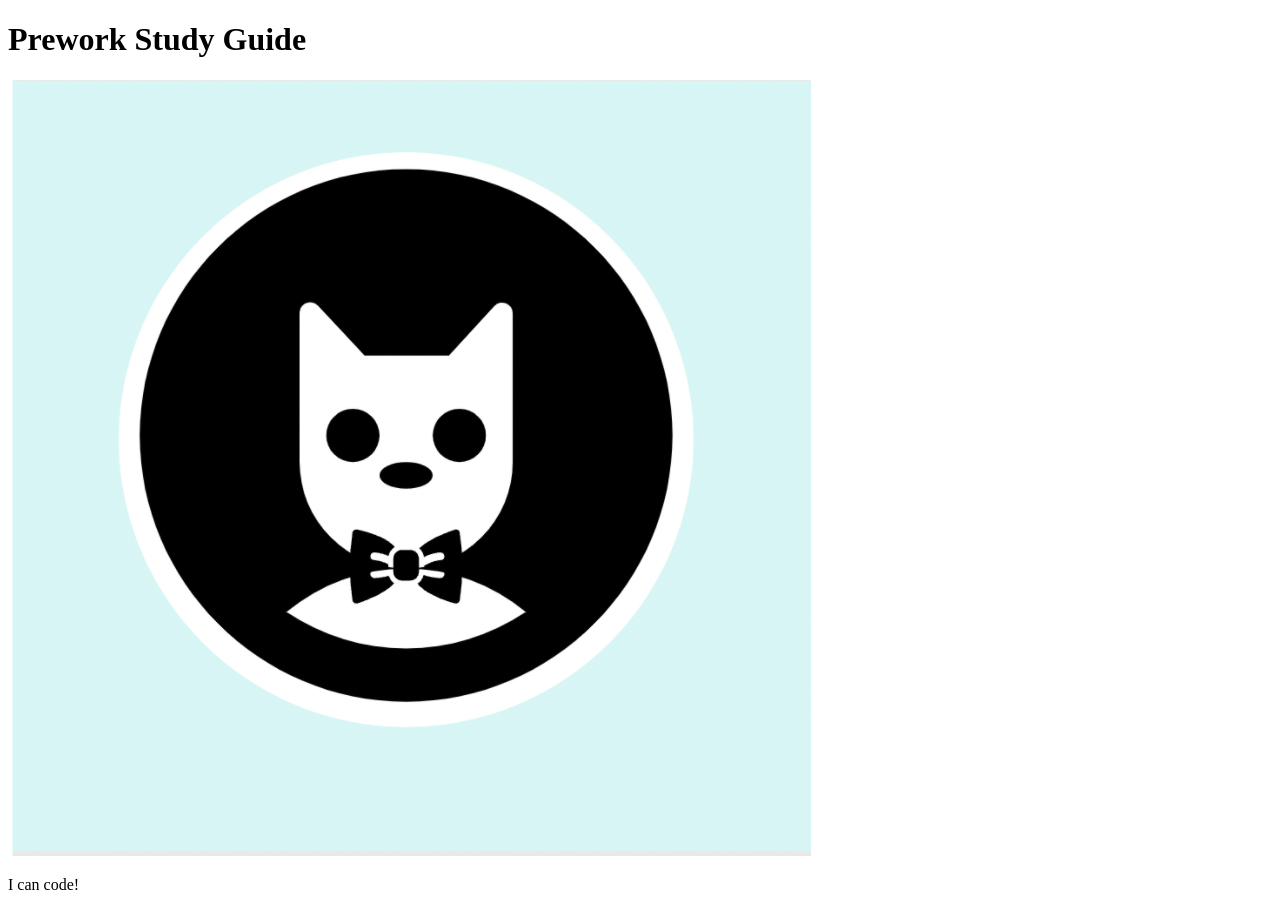
==== prework-study-guide/index.html @ 89f22bdb "add starter code" ====
<!DOCTYPE html>
<html lang="en">
  <head>
    <meta charset="UTF-8" />
    <meta http-equiv="X-UA-Compatible" content="IE=edge" />
    <meta name="viewport" content="width=device-width, initial-scale=1.0" />
    <title>Prework Study Guide</title>
  </head>
  <body>
    <header id="top">
      <h1>Prework Study Guide</h1>
      <img src="./assets/bowtie-cat.png" alt="Profile image of cat wearing a bow tie." />
    </header>
    <main>
      <!-- Student code goes here -->
    </main>

    <footer>
      <p>I can code!</p>
    </footer>
  </body>
</html>
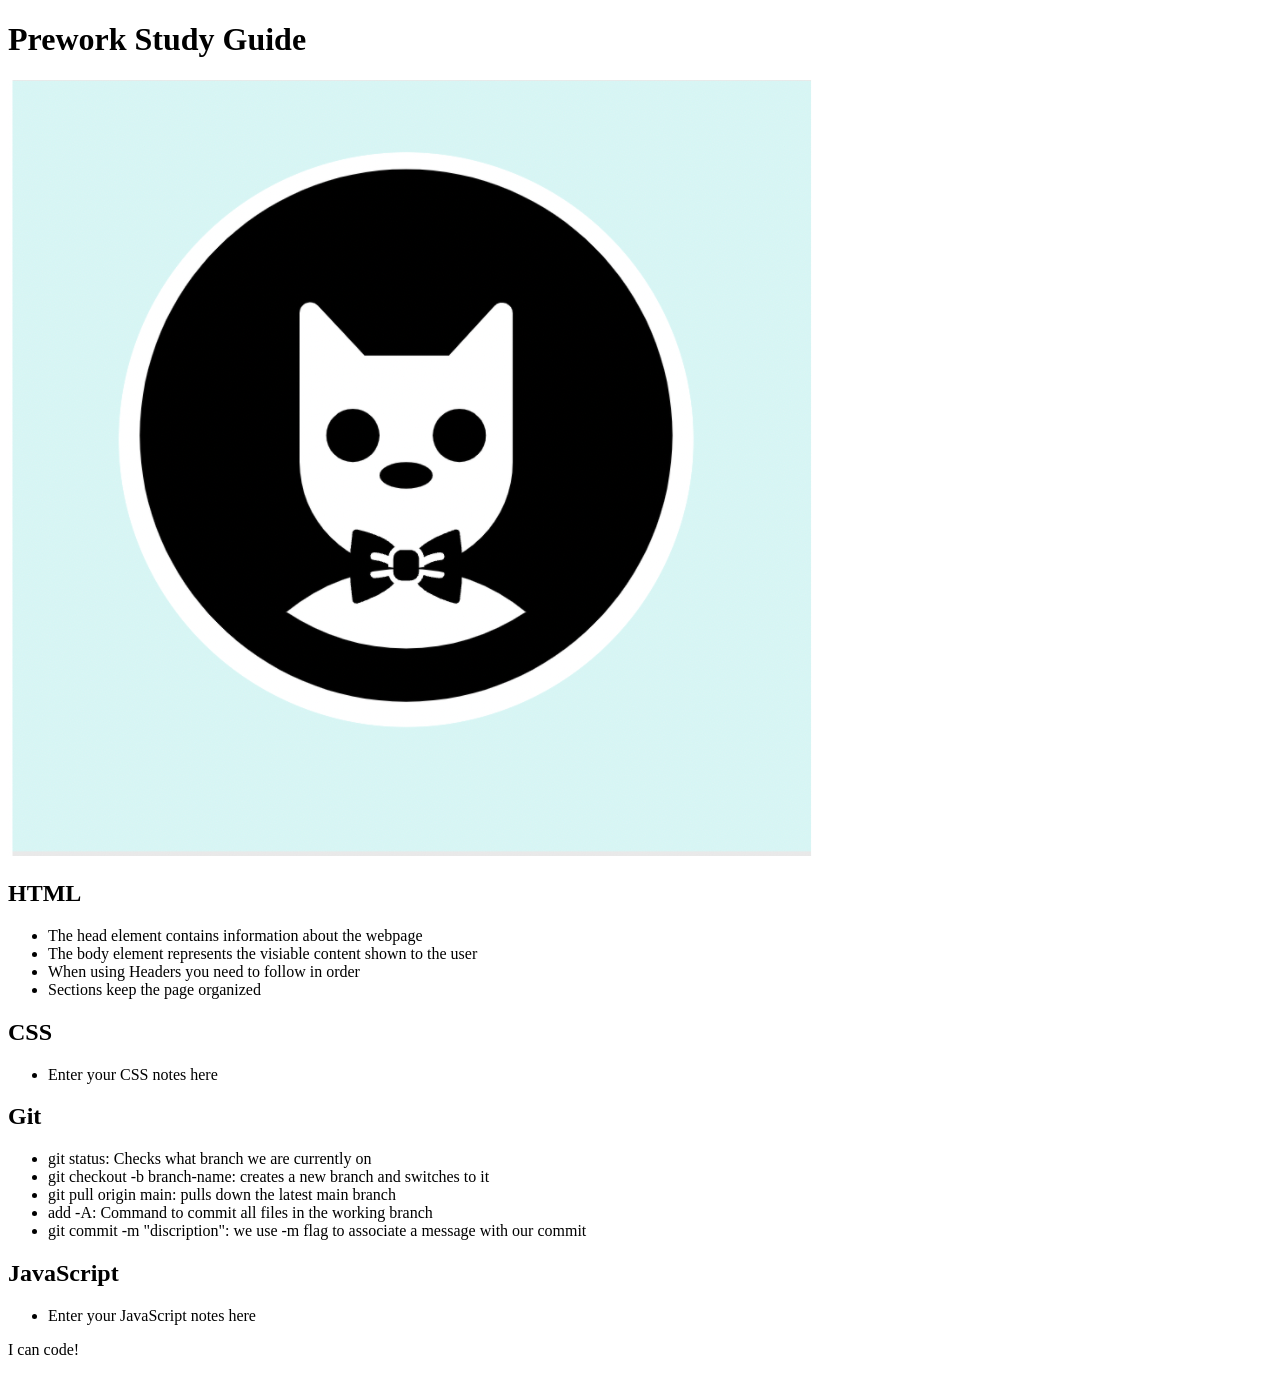
==== commit 04186961: "added code to HTML file" ====
--- a/prework-study-guide/index.html
+++ b/prework-study-guide/index.html
@@ -12,7 +12,41 @@
       <img src="./assets/bowtie-cat.png" alt="Profile image of cat wearing a bow tie." />
     </header>
     <main>
-      <!-- Student code goes here -->
+      <section class="card" id="html-section">
+        <h2>HTML</h2>
+        <ul>
+          <li>The head element contains information about the webpage</li>
+          <li>The body element represents the visiable content shown to the user</li>
+          <li>When using Headers you need to follow in order</li>
+          <li>Sections keep the page organized</li>
+        </ul>
+      </section>
+   
+      <section class="card" id="css-section">
+        <h2>CSS</h2>
+        <ul>
+          <li>Enter your CSS notes here</li>
+        </ul>
+      </section>
+   
+      <section class="card" id="git-section">
+        <h2>Git</h2>
+        <ul>
+          <li>git status: Checks what branch we are currently on</li>
+          <li>git checkout -b branch-name: creates a new branch and switches to it</li>
+          <li>git pull origin main: pulls down the latest main branch</li>
+          <li>add -A: Command to commit all files in the working branch</li>
+          <li>git commit -m "discription": we use -m flag to associate a message with our commit</li>
+
+        </ul>
+      </section>
+   
+      <section class="card" id="javascript-section">
+        <h2>JavaScript</h2>
+        <ul>
+          <li>Enter your JavaScript notes here</li>
+        </ul>
+      </section>
     </main>
 
     <footer>
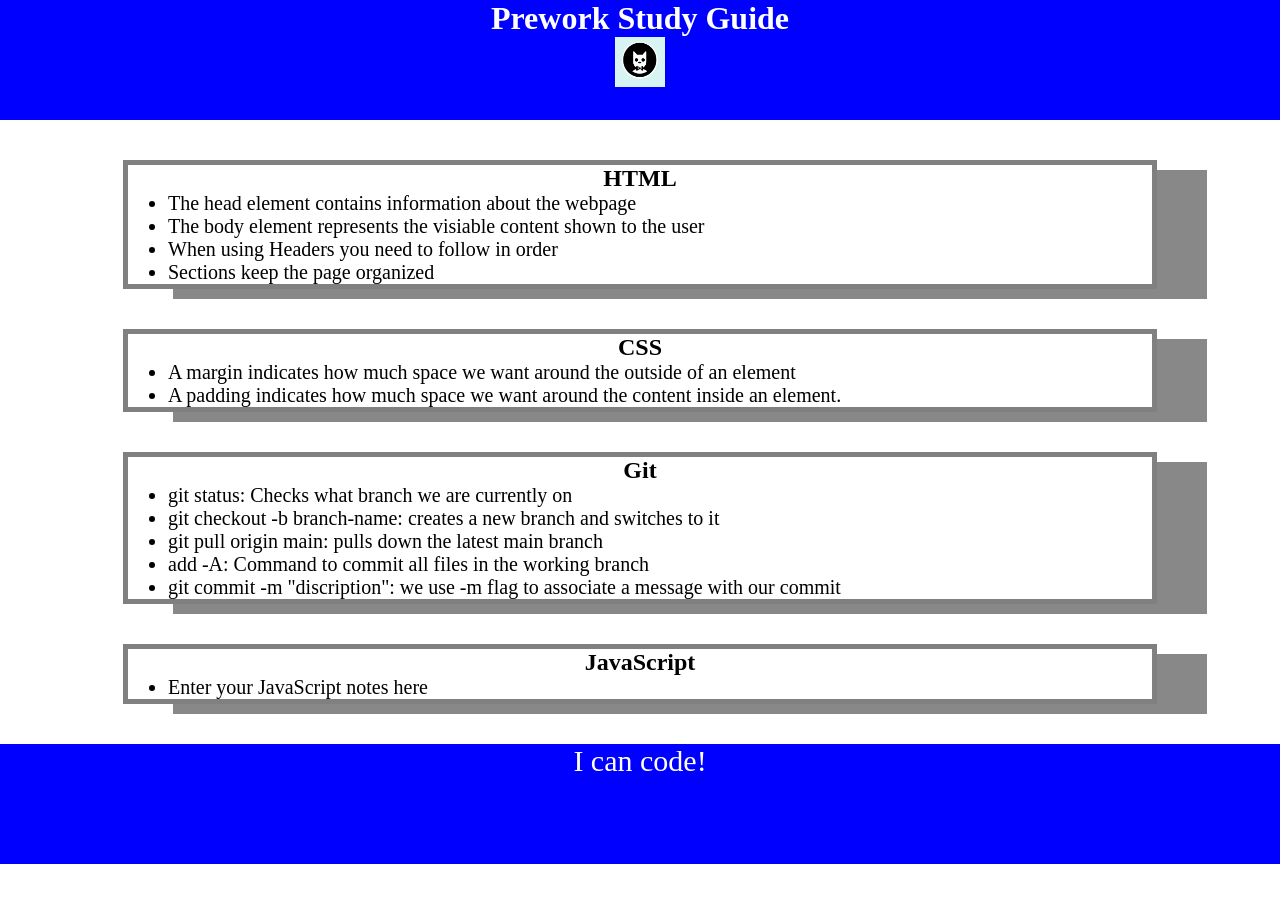
==== commit f532a5fe: "added CSS to project" ====
--- a/prework-study-guide/index.html
+++ b/prework-study-guide/index.html
@@ -4,6 +4,7 @@
     <meta charset="UTF-8" />
     <meta http-equiv="X-UA-Compatible" content="IE=edge" />
     <meta name="viewport" content="width=device-width, initial-scale=1.0" />
+    <link rel="stylesheet" href="./assets/style.css">
     <title>Prework Study Guide</title>
   </head>
   <body>
@@ -25,7 +26,8 @@
       <section class="card" id="css-section">
         <h2>CSS</h2>
         <ul>
-          <li>Enter your CSS notes here</li>
+          <li>A margin indicates how much space we want around the outside of an element</li>
+          <li>A padding indicates how much space we want around the content inside an element.</li>
         </ul>
       </section>
    
--- a/prework-study-guide/assets/style.css
+++ b/prework-study-guide/assets/style.css
@@ -0,0 +1,37 @@
+* {
+    margin: 0;
+    padding: 0;
+}
+header,
+footer {
+    width: 100%;
+    height: 120px;
+    background-color: blue;
+    color: white;
+}
+h1,
+h2 {
+    text-align: center;
+}
+img {
+    display: block;
+    height: 50px;
+    width: 50px;
+    margin-left: auto;
+    margin-right: auto;
+}
+ul {
+    padding-left: 40px;
+    font-size: 20px;
+}
+p {
+    text-align: center;
+    font-size: 30px;
+}
+.card {
+    width: 80%;
+    margin: 40px auto;
+    border: 5px solid gray;
+    box-shadow: 50px 10px #888888;
+
+}
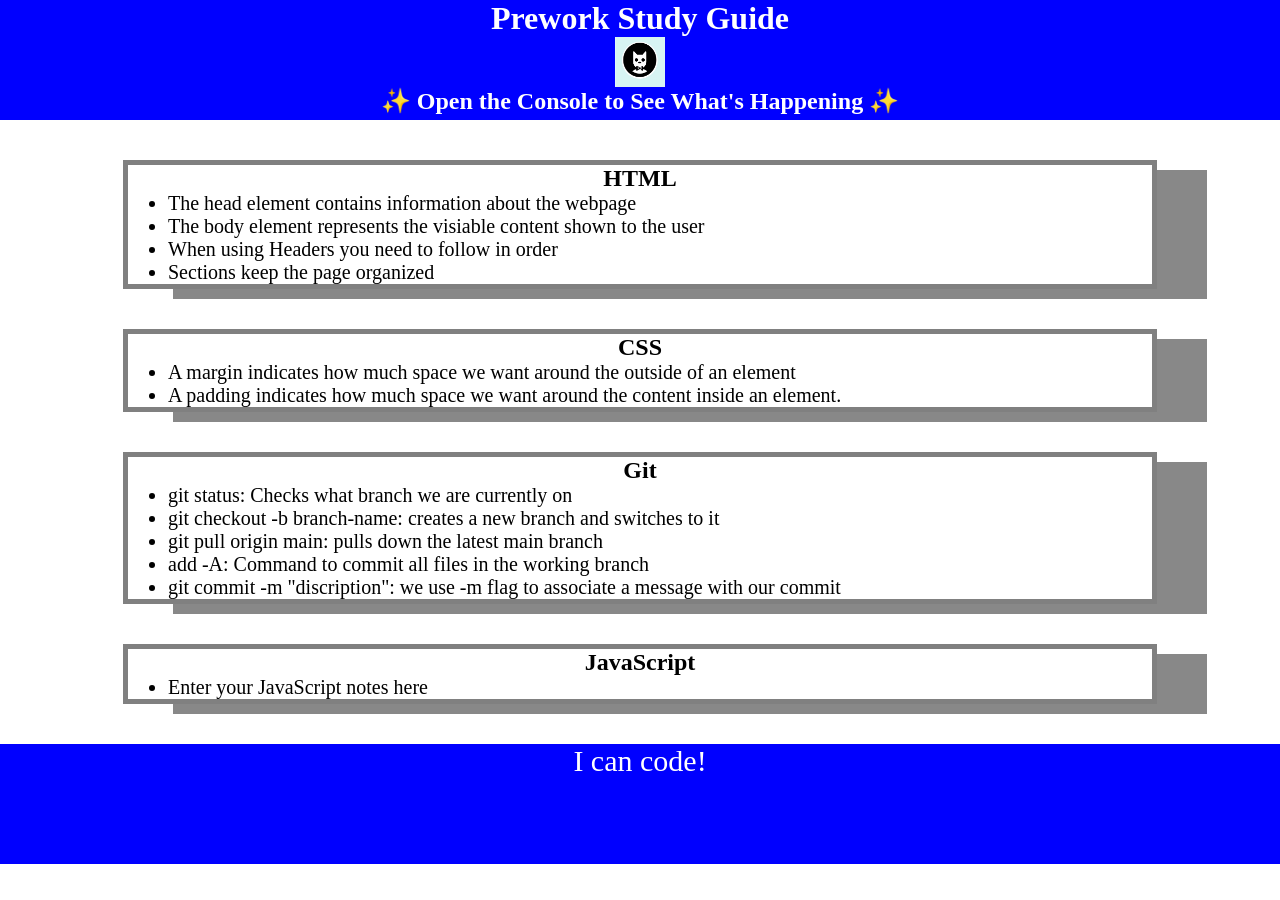
==== commit f54c6584: "added JavaScript file" ====
--- a/prework-study-guide/index.html
+++ b/prework-study-guide/index.html
@@ -11,6 +11,7 @@
     <header id="top">
       <h1>Prework Study Guide</h1>
       <img src="./assets/bowtie-cat.png" alt="Profile image of cat wearing a bow tie." />
+      <h2>✨ Open the Console to See What's Happening ✨</h2>
     </header>
     <main>
       <section class="card" id="html-section">
@@ -54,5 +55,6 @@
     <footer>
       <p>I can code!</p>
     </footer>
+    <script src="./assets/script.js"></script>
   </body>
 </html>
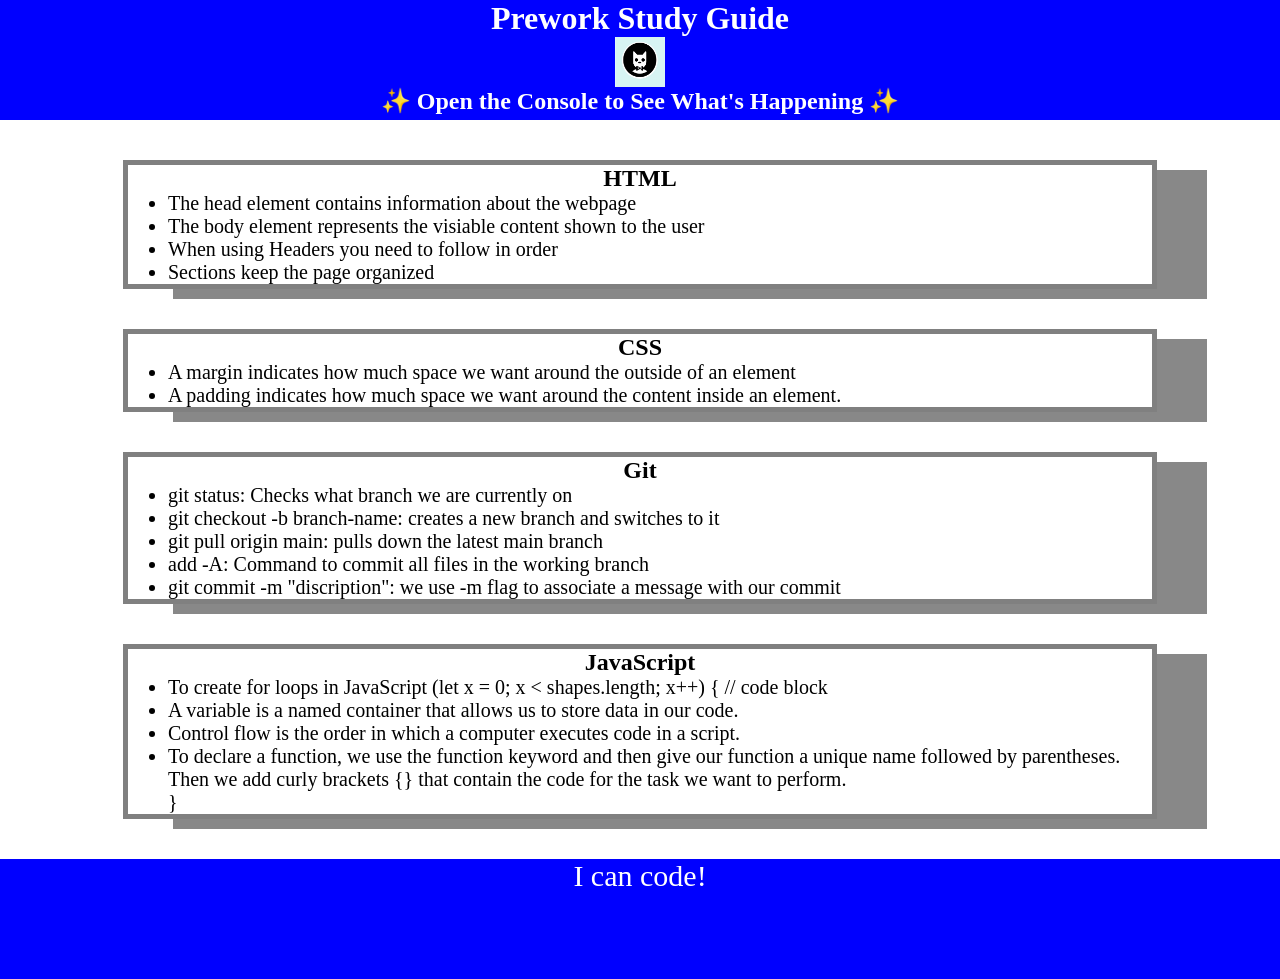
==== commit e6071c14: "added fuctions to JavaScript file" ====
--- a/prework-study-guide/index.html
+++ b/prework-study-guide/index.html
@@ -47,7 +47,13 @@
       <section class="card" id="javascript-section">
         <h2>JavaScript</h2>
         <ul>
-          <li>Enter your JavaScript notes here</li>
+          <li> To create <bold>for</bold/> loops in JavaScript (let x = 0; x < shapes.length; x++) {
+            // code block
+            <li>A variable is a named container that allows us to store data in our code.</li>
+            <li>Control flow is the order in which a computer executes code in a script.</li>
+            <li>To declare a function, we use the function keyword and then give our function a unique name followed by parentheses. Then we add curly brackets {} that contain the code for the task we want to perform.</li>
+           }</li>
+
         </ul>
       </section>
     </main>
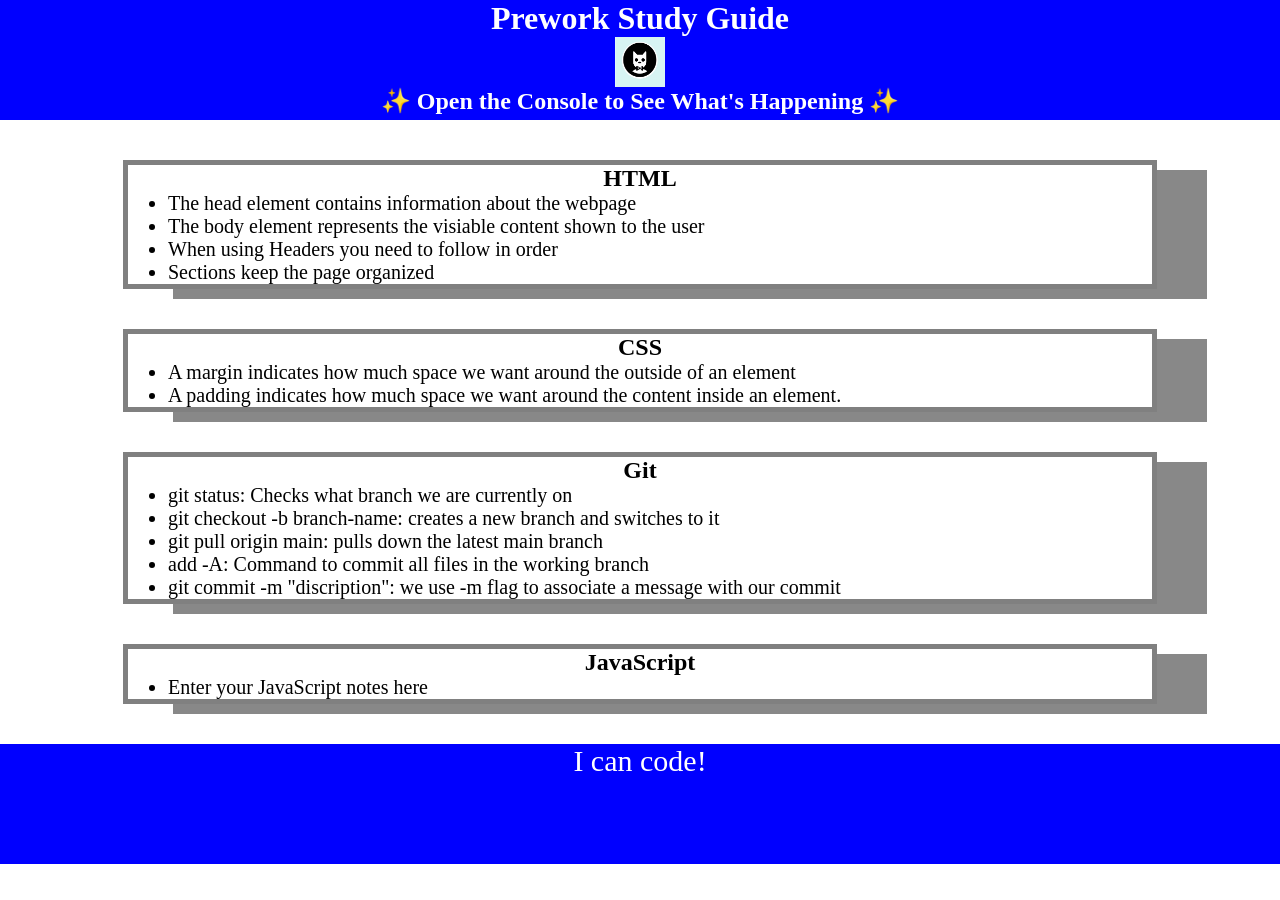
==== commit 9900c0f5: "Merge pull request #9 from natale565/feature/add-js added JavaScript file" ====
--- a/prework-study-guide/index.html
+++ b/prework-study-guide/index.html
@@ -47,13 +47,7 @@
       <section class="card" id="javascript-section">
         <h2>JavaScript</h2>
         <ul>
-          <li> To create <bold>for</bold/> loops in JavaScript (let x = 0; x < shapes.length; x++) {
-            // code block
-            <li>A variable is a named container that allows us to store data in our code.</li>
-            <li>Control flow is the order in which a computer executes code in a script.</li>
-            <li>To declare a function, we use the function keyword and then give our function a unique name followed by parentheses. Then we add curly brackets {} that contain the code for the task we want to perform.</li>
-           }</li>
-
+          <li>Enter your JavaScript notes here</li>
         </ul>
       </section>
     </main>
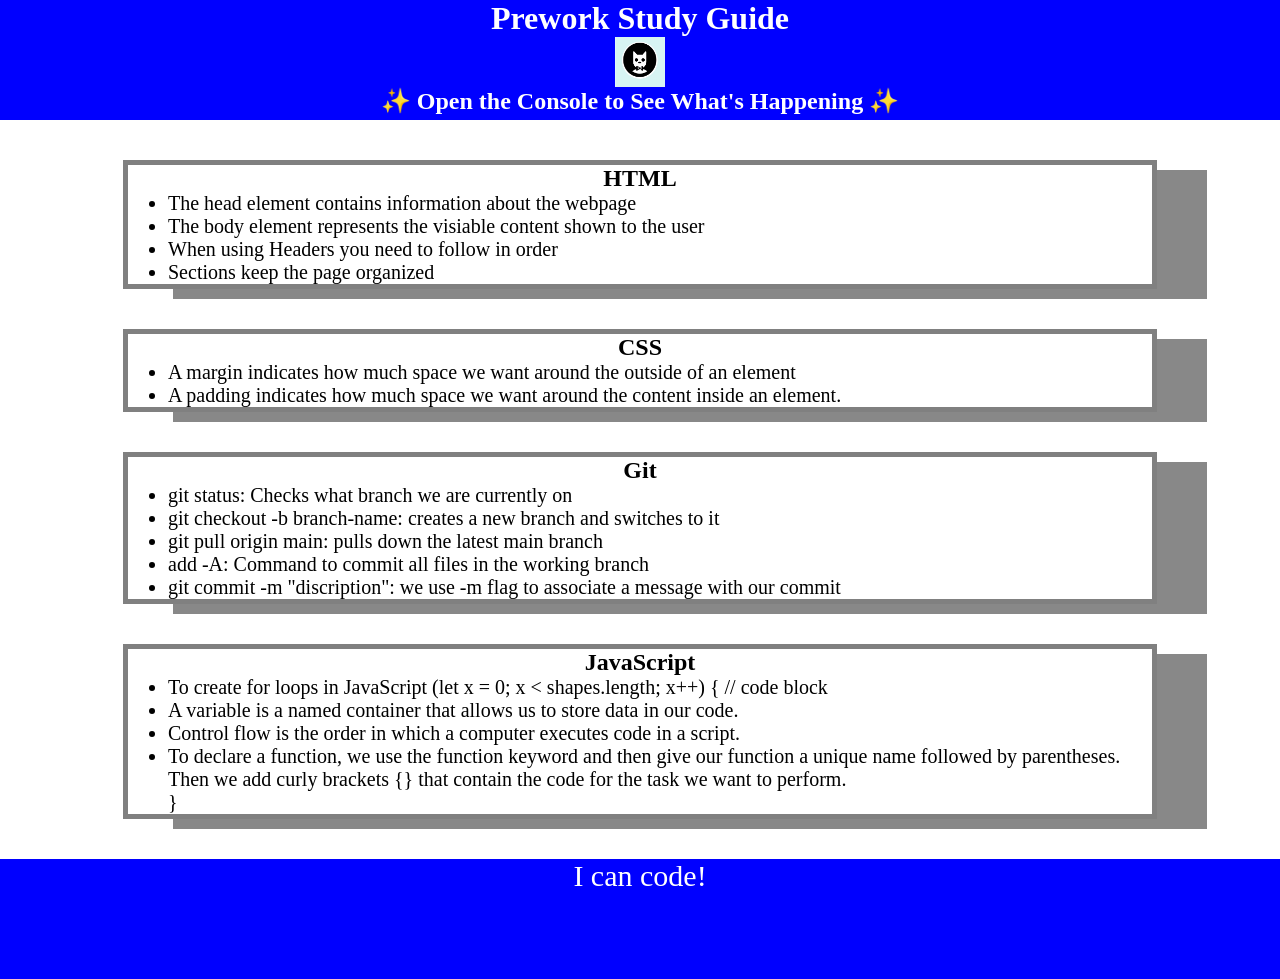
==== commit 8f0fcde5: "Merge pull request #13 from natale565/feature/project-README Feature/project readme" ====
--- a/prework-study-guide/index.html
+++ b/prework-study-guide/index.html
@@ -47,7 +47,13 @@
       <section class="card" id="javascript-section">
         <h2>JavaScript</h2>
         <ul>
-          <li>Enter your JavaScript notes here</li>
+          <li> To create <bold>for</bold/> loops in JavaScript (let x = 0; x < shapes.length; x++) {
+            // code block
+            <li>A variable is a named container that allows us to store data in our code.</li>
+            <li>Control flow is the order in which a computer executes code in a script.</li>
+            <li>To declare a function, we use the function keyword and then give our function a unique name followed by parentheses. Then we add curly brackets {} that contain the code for the task we want to perform.</li>
+           }</li>
+
         </ul>
       </section>
     </main>
